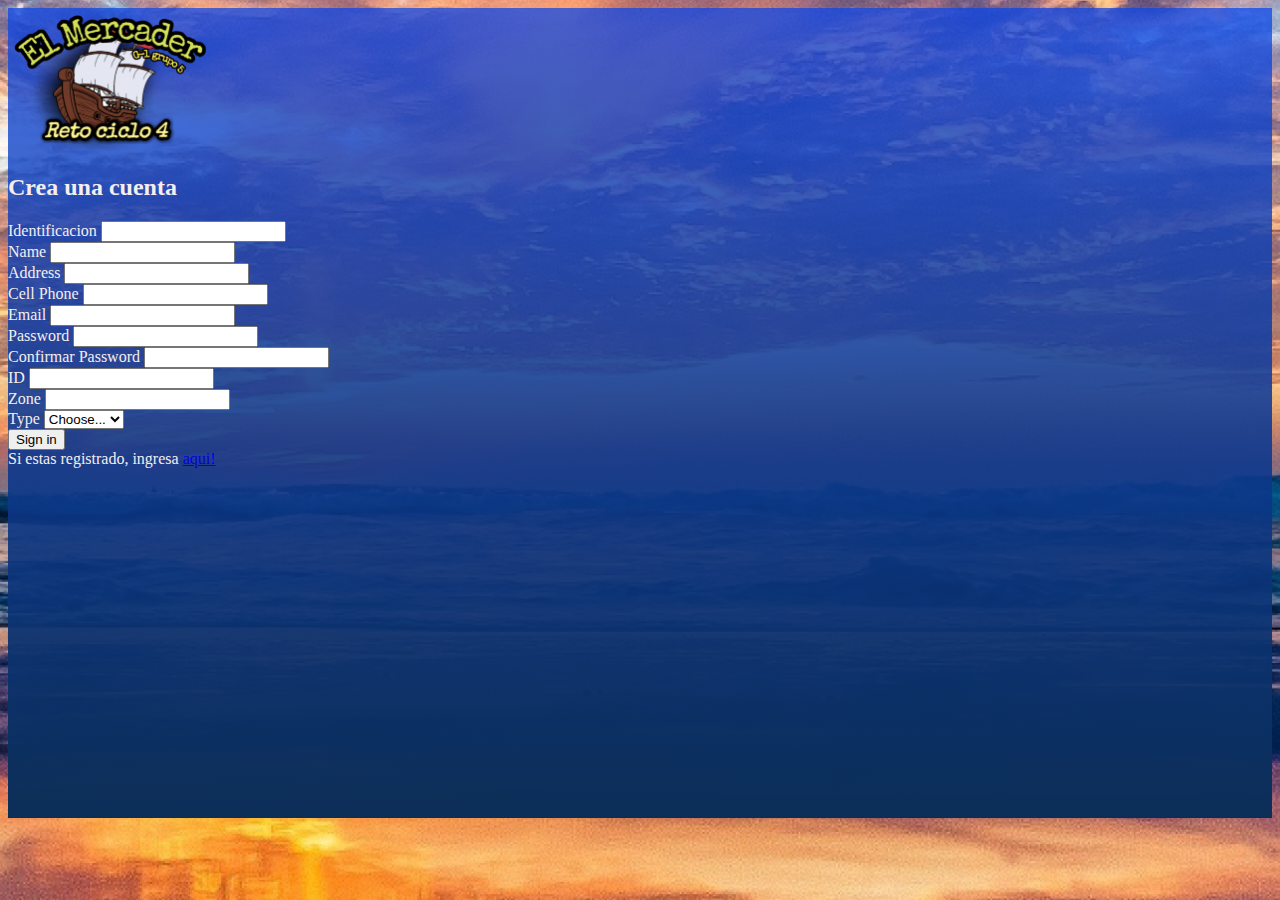
==== src/main/resources/static/registro.html @ a34c7fd5 "cambios" ====
<!DOCTYPE html>
<html lang="en">
<head>
    <meta charset="UTF-8">
    <meta http-equiv="X-UA-Compatible" content="IE=edge">
    <meta name="viewport" content="width=device-width, initial-scale=1.0">
    <title>Registro</title>


    <link href="https://cdn.jsdelivr.net/npm/bootstrap@5.1.3/dist/css/bootstrap.min.css" rel="stylesheet"
        integrity="sha384-1BmE4kWBq78iYhFldvKuhfTAU6auU8tT94WrHftjDbrCEXSU1oBoqyl2QvZ6jIW3" crossorigin="anonymous">
    <script src="https://cdn.jsdelivr.net/npm/bootstrap@5.1.3/dist/js/bootstrap.bundle.min.js"
        integrity="sha384-ka7Sk0Gln4gmtz2MlQnikT1wXgYsOg+OMhuP+IlRH9sENBO0LRn5q+8nbTov4+1p"
        crossorigin="anonymous"></script>

    <link rel="stylesheet" href="animacion.css">
    <script type="text/javascript" src="js/registro1.js"></script>
    <script src="https://ajax.googleapis.com/ajax/libs/jquery/3.6.0/jquery.min.js"></script>
    <style>
        body {
            background-image: url(imagenes/fondo\ mar.jpg);
            background-position: center center;
        }
    </style>
    <title>Registrarse</title>
</head>


<body>

    <div class="container w-75 bg-warning mt-5 rounded shadow ">

        <div class="row align-items-stretch">

            <div class="col bg-white p-1 rounded-end">


                <section class="contenedor-fondo">
                  
                   
                    <div class="seccion-contenido  " >
                        <div class="contenido text-center mt-5">
                               <!-- aca  se coloca la imagen  de logo -->
                                <img src="imagenes/AddText_12-02-03.25.48.png"
                                    width="200"  alt="1" >
                            <h2 class="fw-bold  text-center mt-1">Crea una cuenta</h2>

                            <!----------login ------->
                            <div id="container" >
                                <div class="justify-content-md-center  justify-content-sm-center justify-content-around row g-2 text-center  ">
                                    <div class="col-md-5 col-sm-4 ">
                                      <label for="identification" class="form-label">Identificacion</label>
                                      <input type="number" class="form-control" id="identification">
                                    </div>
                                    <div class="col-md-5 col-sm-4">
                                      <label for="name" class="form-label">Name</label>
                                      <input type="text" class="form-control" id="name">
                                    </div>
                                    <div class="col-10">
                                      <label for="address" class="form-label">Address</label>
                                      <input type="text" class="form-control" id="address" >
                                    </div>
                                    <div class="col-5 col-sm-4">
                                        <label for="cellPhone" class="form-label">Cell Phone</label>
                                        <input type="number" class="form-control" id="cellPhone" >
                                      </div>
                                    <div class="col-5">
                                        <label for="email" class="form-label">Email</label>
                                        <input type="email" class="form-control" id="email" >
                                      </div>
                                    <div class="col-md-4 col-sm-4">
                                      <label for="password" class="form-label">Password</label>
                                      <input type="password" class="form-control" id="password">
                                    </div>
                                    <div class="col-md-4 col-sm-4">
                                      <label for="confirmarpassword" class="form-label">Confirmar Password</label>
                                      <input type="password" class="form-control" id="confirmarpassword">
                                    </div>
                                    <div class="col-md-4 col-sm-4">
                                      <label for="id" class="form-label">ID</label>
                                      <input type="number" class="form-control" id="id">
                                    </div>
                                    <div class="col-md-2 col-sm-4">
                                        <label for="zone" class="form-label">Zone</label>
                                        <input type="text" class="form-control" id="zone">
                                      </div>
                                    <div class="col-md-4 col-sm-4">
                                      <label for="type" class="form-label">Type</label>
                                      <select id="type" class="form-select">
                                        <option selected>Choose...</option>
                                        <option>COORD </option>
                                        <option>ASE </option>
                                        <option>ADM </option>
                                      </select>
                                    </div>
                                   
                                   
                                    <div class="col-12 mt-5">
                                      <button type="submit" class="btn btn-primary" onclick="crear()">Sign in</button>
                                    </div>
                                    <div class="my-3">
                                        <span>Si estas registrado, ingresa <a href="index.html">aqui!</a></span>
                                    </div>
                                  </div>
                        </div>
                    </div>
                </section>

            </div>

        </div>

    </div>





</body>

</html>
---- src/main/resources/static/animacion.css ----
.contenedor-fondo {
   
    
    height: 90vh;
    
    background: linear-gradient(#0c47e9be, #0b2e57 );
    color: rgb(245, 238, 238);
    
    /* position: relative; */
    overflow-y: scroll;
   
    
}

.contenedor-fondo-animado::-webkit-scrollbar{

    width: 10px;
}
.contenedor-fondo-animado::-webkit-scrollbar-thumb{
    background:rgb(133, 141, 218);
    border-radius: 10px;
}

/* .seccion-contenido {
    display: flex;
    width: 100%;
    height: 65vh;
    align-items: center;
    justify-content: center;
}
 */
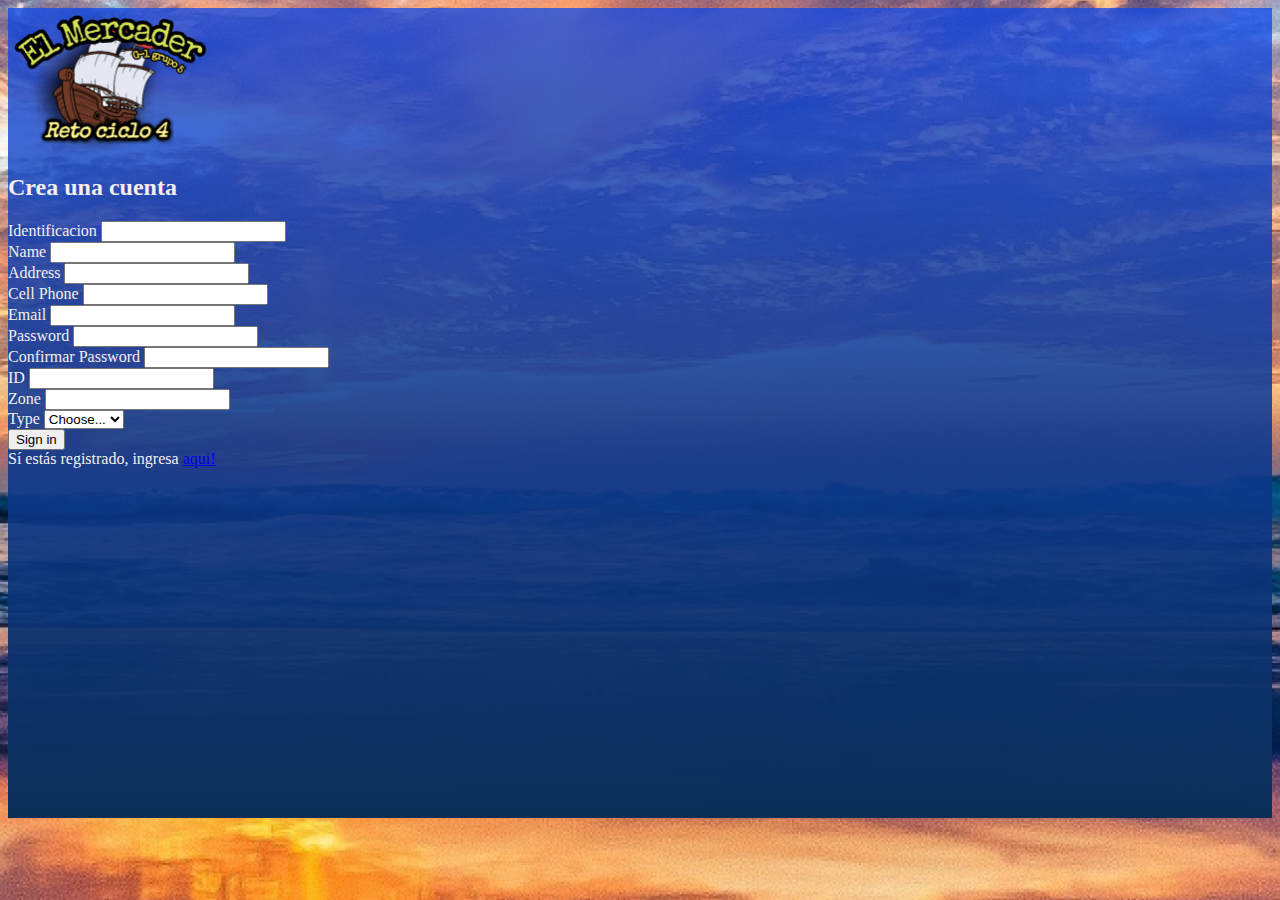
==== commit b20ea4ac: "edición personalizada para visualizar el proyecto a mi gusto" ====
--- a/src/main/resources/static/registro.html
+++ b/src/main/resources/static/registro.html
@@ -99,7 +99,7 @@
                                       <button type="submit" class="btn btn-primary" onclick="crear()">Sign in</button>
                                     </div>
                                     <div class="my-3">
-                                        <span>Si estas registrado, ingresa <a href="index.html">aqui!</a></span>
+                                        <span>Sí estás registrado, ingresa <a href="index.html">aqui!</a></span>
                                     </div>
                                   </div>
                         </div>
